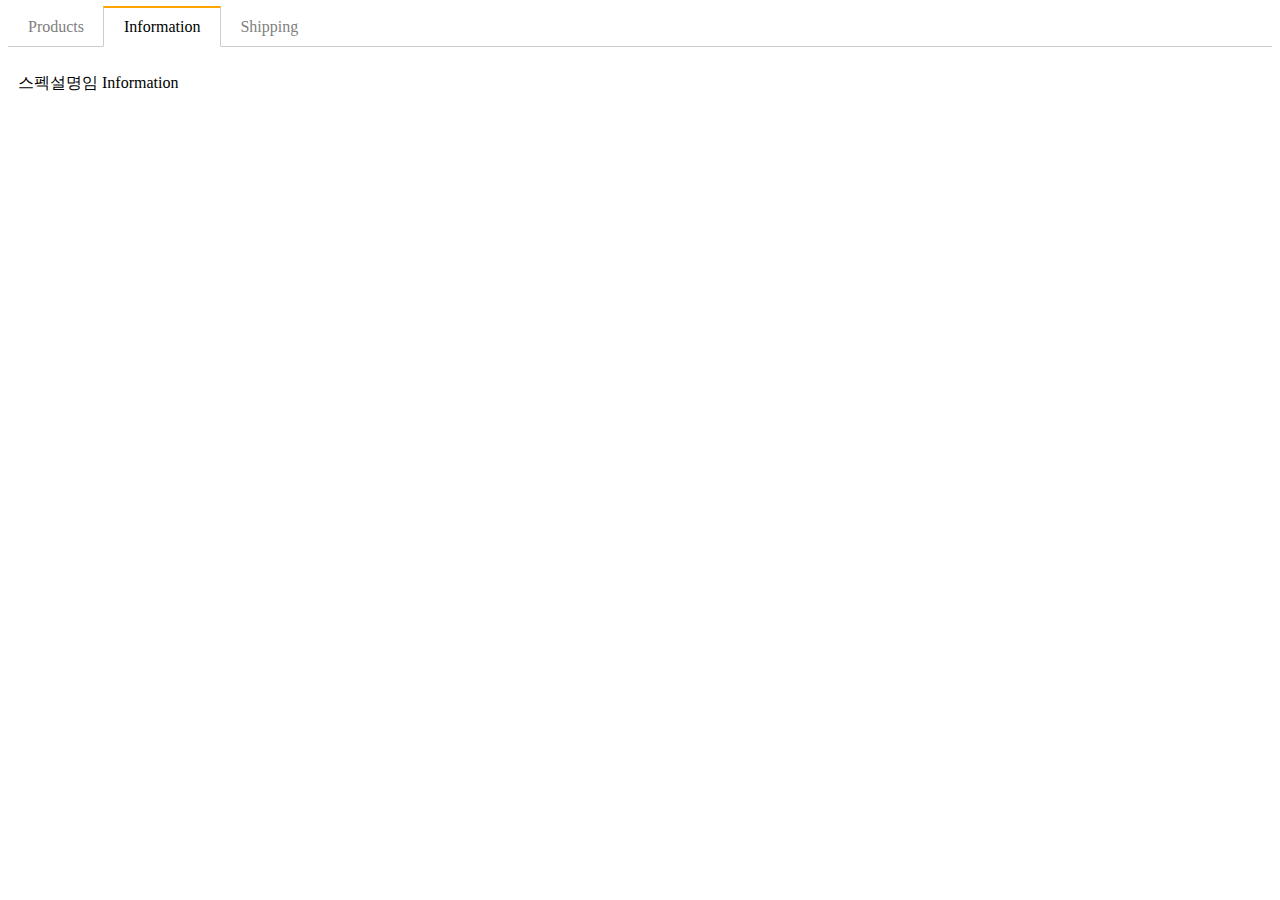
==== detail.html @ 36a3c77b "scroll effect, new html file(tab layout, for)" ====
<!DOCTYPE html>
<html lang="ko">

<head>
    <meta charset="UTF-8">
    <meta http-equiv="X-UA-Compatible" content="IE=edge">
    <meta name="viewport" content="width=device-width, initial-scale=1.0">
    <title>디테일</title>
    <link href="https://cdn.jsdelivr.net/npm/bootstrap@5.3.0-alpha3/dist/css/bootstrap.min.css" rel="stylesheet"
        integrity="sha384-KK94CHFLLe+nY2dmCWGMq91rCGa5gtU4mk92HdvYe+M/SXH301p5ILy+dN9+nJOZ" crossorigin="anonymous">
    <link rel="stylesheet" href="detail.css">

</head>
</head>

<body>

    <div class="container mt-5">
        <ul class="list">
            <li class="tab-button">Products</li>
            <li class="tab-button orange">Information</li>
            <li class="tab-button">Shipping</li>
        </ul>

        <div class="tab-content">
            <p>상품설명임 Product</p>
        </div>
        <div class="tab-content show">
            <p>스펙설명임 Information</p>
        </div>
        <div class="tab-content">
            <p>배송정보임 Shipping</p>
        </div>
    </div>


    <script src="https://code.jquery.com/jquery-3.6.4.min.js"
        integrity="sha256-oP6HI9z1XaZNBrJURtCoUT5SUnxFr8s3BzRl+cbzUq8=" crossorigin="anonymous"></script>
    <script src="https://cdn.jsdelivr.net/npm/bootstrap@5.3.0-alpha3/dist/js/bootstrap.bundle.min.js"
        integrity="sha384-ENjdO4Dr2bkBIFxQpeoTz1HIcje39Wm4jDKdf19U8gI4ddQ3GYNS7NTKfAdVQSZe"
        crossorigin="anonymous"></script>
    <script src="tab.js"></script>

</body>

</html>
---- detail.css ----
ul.list {
    list-style-type: none;
    margin: 0;
    padding: 0;
    border-bottom: 1px solid #ccc;
}

ul.list::after {
    content: '';
    display: block;
    clear: both;
}

.tab-button {
    display: block;
    padding: 10px 20px 10px 20px;
    float: left;
    margin-right: -1px;
    margin-bottom: -1px;
    color: grey;
    text-decoration: none;
    cursor: pointer;
}

.orange {
    border-top: 2px solid orange;
    border-right: 1px solid #ccc;
    border-bottom: 1px solid white;
    border-left: 1px solid #ccc;
    color: black;
    margin-top: -2px;
}

.tab-content {
    display: none;
    padding: 10px;
}

.show {
    display: block;
}
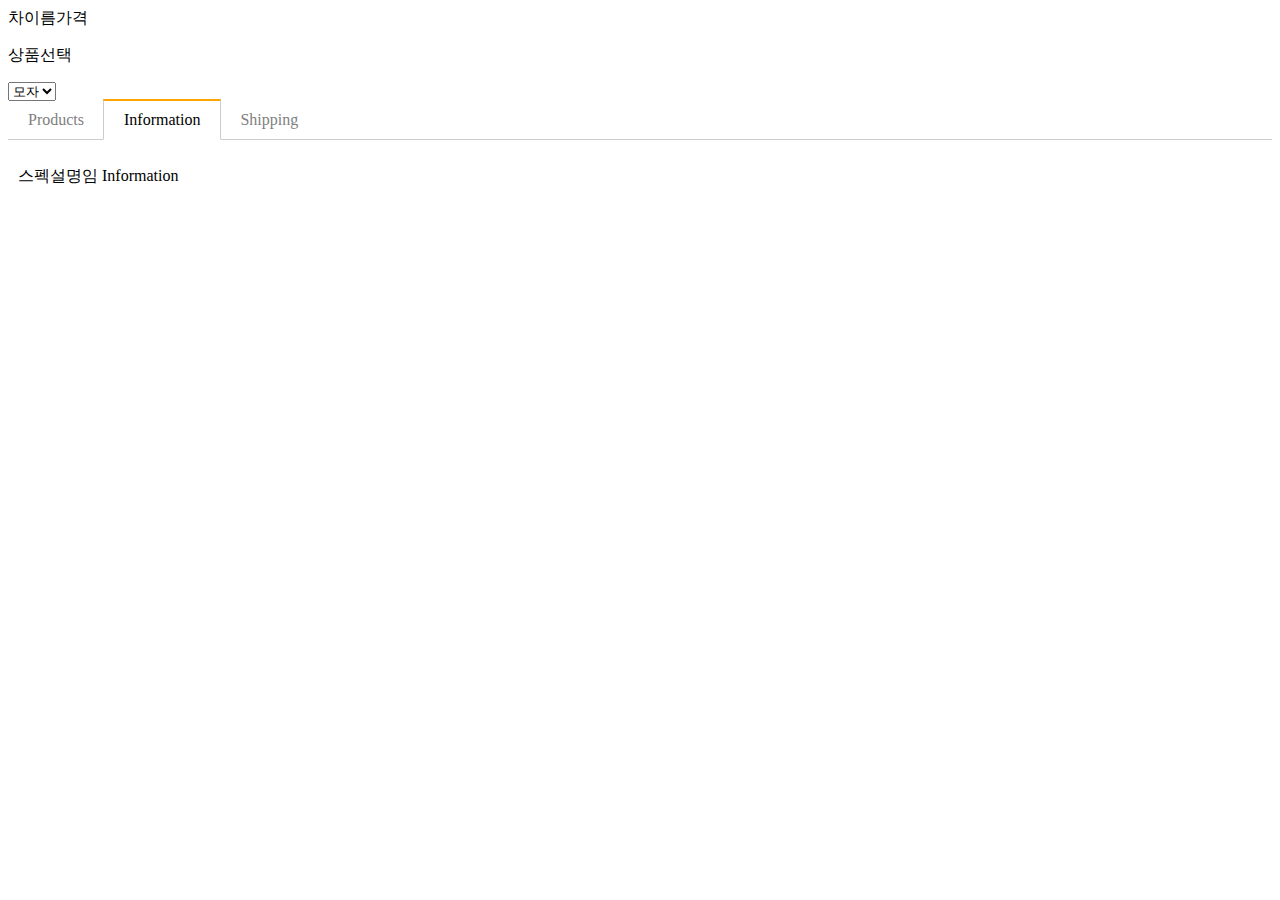
==== commit 35ca7213: "HTML inserting, GET, forEach, for in" ====
--- a/detail.html
+++ b/detail.html
@@ -14,12 +14,30 @@
 </head>
 
 <body>
+    <div class="container mt-3">
+        <div class="card p-3">
+            <span id="car-name">차이름</span><span id="car-price">가격</span>
+        </div>
+    </div>
+
+
+    <form class="container my-5 form-group">
+        <p>상품선택</p>
+        <select class="form-select mt-2" id="option">
+            <option>모자</option>
+            <option>셔츠</option>
+            <option>바지</option>
+        </select>
+        <select class="form-select mt-2 form-hide" id="size">
+        </select>
+    </form>
+
 
     <div class="container mt-5">
         <ul class="list">
-            <li class="tab-button">Products</li>
-            <li class="tab-button orange">Information</li>
-            <li class="tab-button">Shipping</li>
+            <li class="tab-button" data-id="0">Products</li>
+            <li class="tab-button orange" data-id="1">Information</li>
+            <li class="tab-button" data-id="2">Shipping</li>
         </ul>
 
         <div class="tab-content">
--- a/detail.css
+++ b/detail.css
@@ -38,4 +38,8 @@
 
 .show {
     display: block;
+}
+
+.form-hide {
+    display: none;
 }